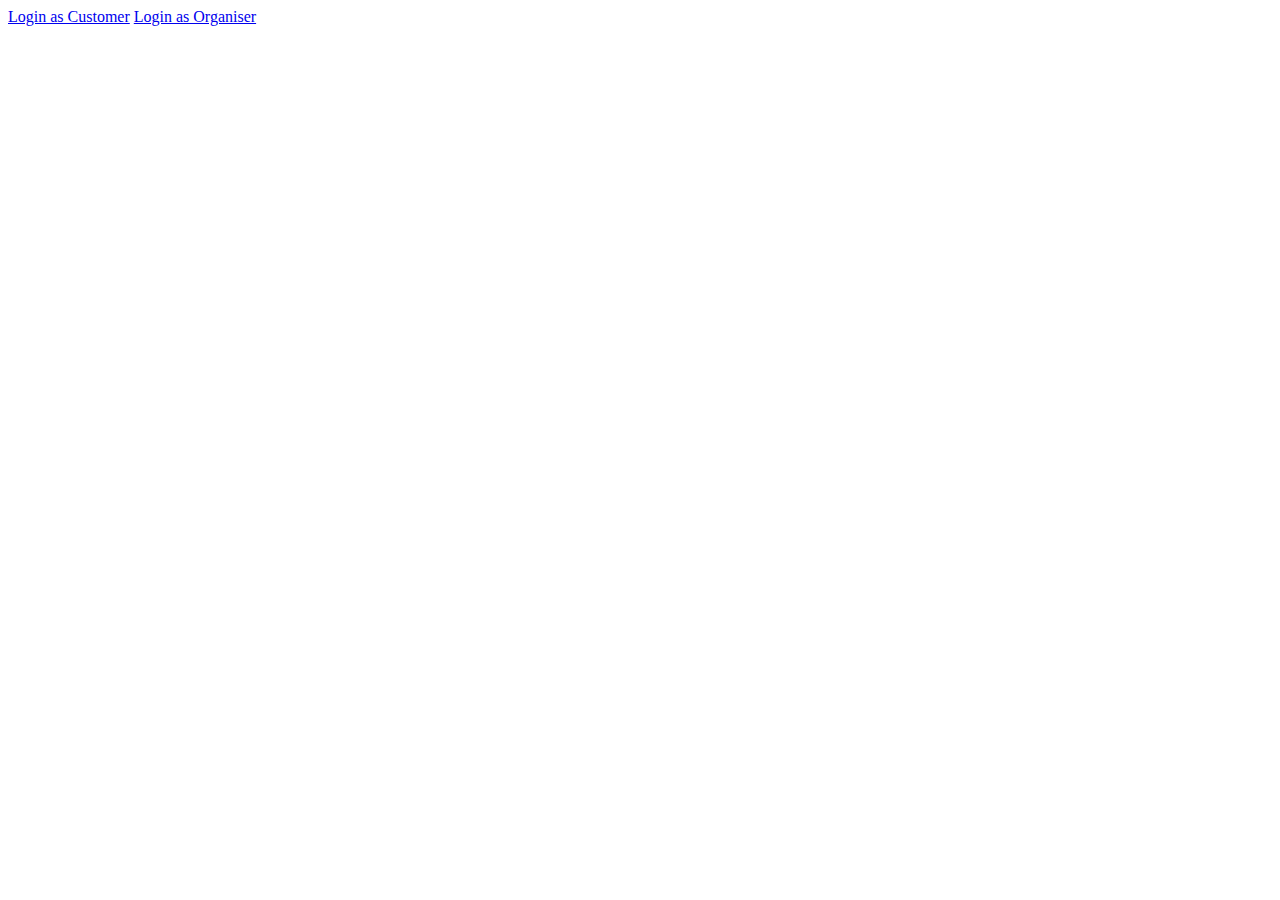
==== TicketBooth/templates/index.html @ 91e8d566 "started coding :)" ====
<!DOCTYPE html>
<html lang="en">
<head>
    <meta charset="UTF-8">
    <meta name="viewport" content="width=device-width, initial-scale=1.0">
    <meta http-equiv="X-UA-Compatible" content="ie=edge">
    <title>TicketBooth</title>
</head>
<body>
    <a href="/login?user_type=customer">Login as Customer</a>
    <a href="/login?user_type=organiser">Login as Organiser</a>
</body>
</html>
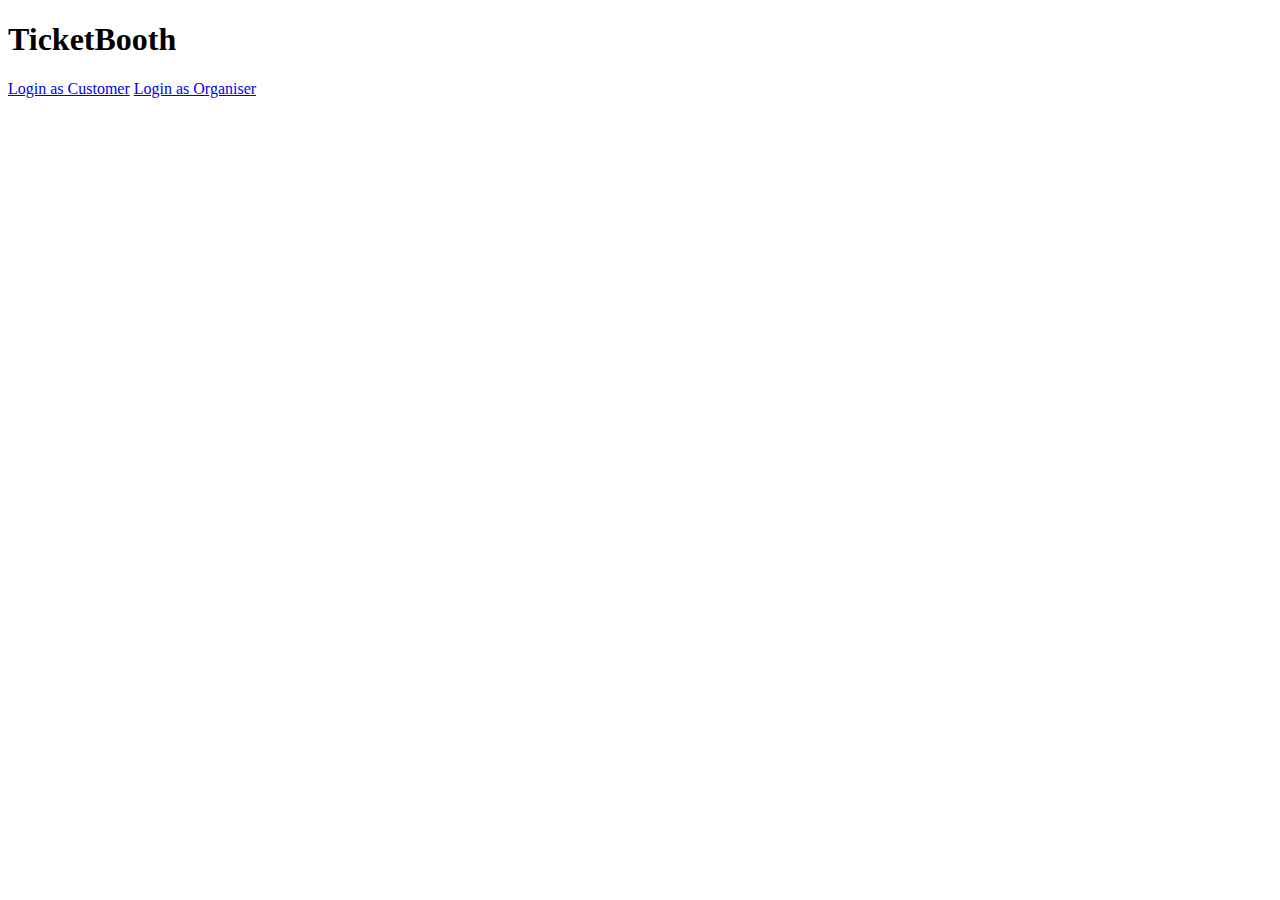
==== commit a9127128: "added styling and a few more features" ====
--- a/TicketBooth/templates/index.html
+++ b/TicketBooth/templates/index.html
@@ -5,9 +5,18 @@
     <meta name="viewport" content="width=device-width, initial-scale=1.0">
     <meta http-equiv="X-UA-Compatible" content="ie=edge">
     <title>TicketBooth</title>
+    <link href="https://fonts.googleapis.com/css?family=Roboto+Slab&display=swap" rel="stylesheet">
+    <link rel= "stylesheet" type= "text/css" href= "{{ url_for('static',filename='styles/style.css') }}">
 </head>
 <body>
-    <a href="/login?user_type=customer">Login as Customer</a>
-    <a href="/login?user_type=organiser">Login as Organiser</a>
+    <div class="splash-outer">
+        <div class="splash-inner">
+            <h1>TicketBooth</h1>
+            <div>
+                <a class="cust-login-btn" href="/login?user_type=customer">Login as Customer</a>
+                <a class="org-login-btn" href="/login?user_type=organiser">Login as Organiser</a>
+            </div>
+        </div>
+    </div>
 </body>
 </html>
